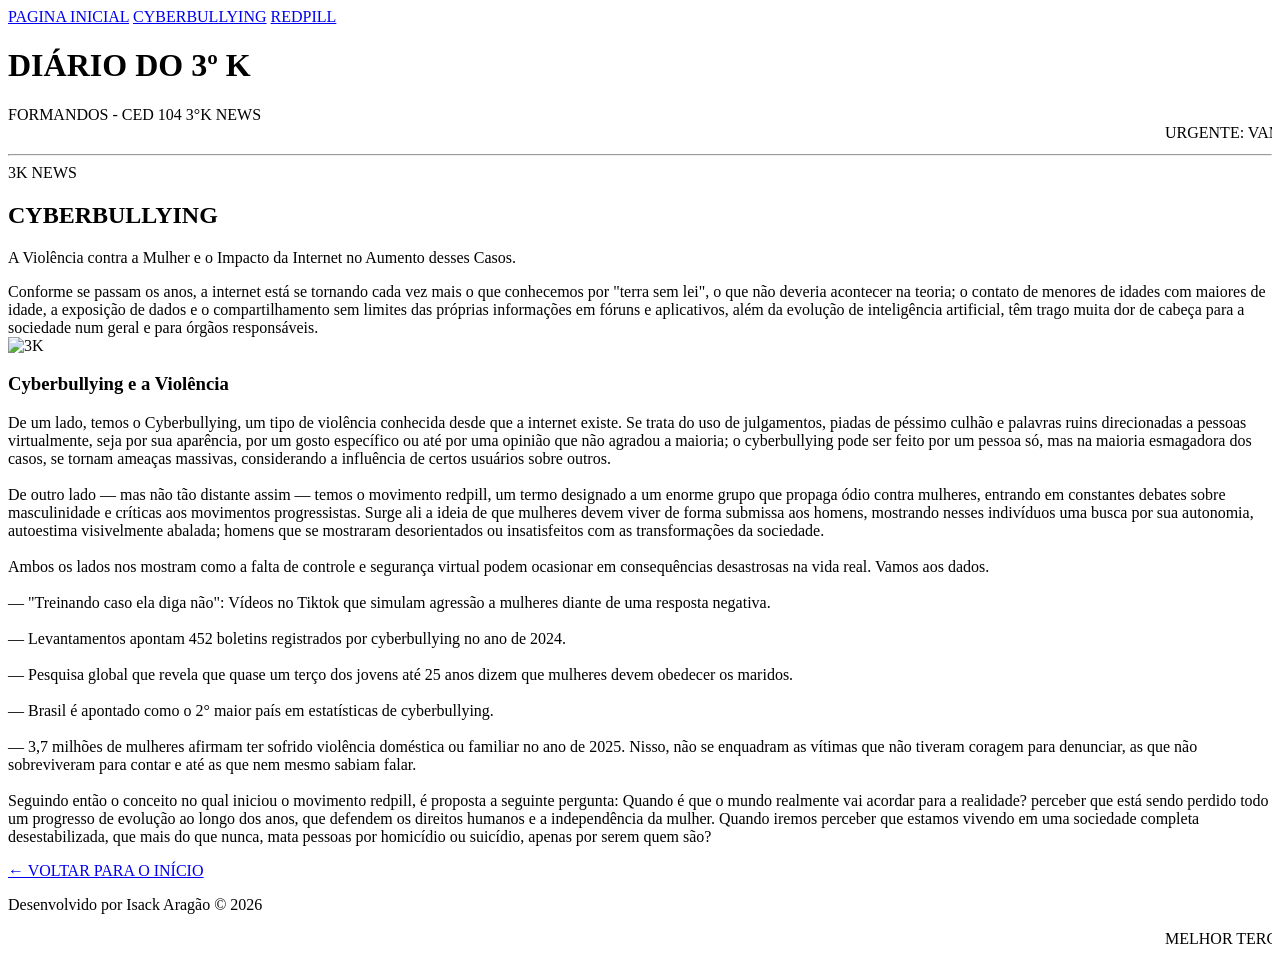
==== cyberbullying.html @ 876a34da "Rename cyberbullying.html.html to cyberbullying.html" ====
<!DOCTYPE html>
<html lang="pt-br">
<head>
    <meta charset="UTF-8">
    <meta name="viewport" content="width=device-width, initial-scale=1.0">
    <link rel="stylesheet" href="style.css">
    <title>3°K - Cyberbullying</title>
</head>
<body>

<header>
    <nav id="navbar">
        <a href="index.html">PAGINA INICIAL</a>
        <a href="cyberbullying.html" class="active">CYBERBULLYING</a>
        <a href="redpill.html">REDPILL</a>
    </nav>
</header>

<main class="news-portal">
  <div class="journal-header">
    <h1>DIÁRIO DO 3º K</h1>
    <div class="journal-meta">
      <span>FORMANDOS - CED 104</span>
      <span class="edition-tag">3°K NEWS</span>
    </div>
    <div class="breaking-news">
      <marquee>URGENTE: VAMOS FALAR SOBRE CYBERBULLING, VOCÊS SABEM O QUE É CYBERBULLING?</marquee>
    </div>
  </div>

  <hr class="gold-double-line">

  <article class="main-story">
    <div class="story-content">
      <span class="category-tag">3K NEWS</span>
      <h2>CYBERBULLYING</h2>
      <p class="excerpt">A Violência contra a Mulher e o Impacto da Internet no Aumento desses Casos.</p>
      
      <div class="quote-box">
        Conforme se passam os anos, a internet está se tornando cada vez mais o que conhecemos por "terra sem lei", o que não deveria acontecer na teoria; o contato de menores de idades com maiores de idade, a exposição de dados e o compartilhamento sem limites das próprias informações em fóruns e aplicativos, além da evolução de inteligência artificial, têm trago muita dor de cabeça para a sociedade num geral e para órgãos responsáveis.
      </div>
    </div>
    
    <div class="main-image">
       <img src="https://raw.githubusercontent.com/Isack-aragao/3-K/refs/heads/main/c15dfe93-a6e1-444f-bd45-f51fa9669e00.jpg" alt="3K">
    </div>
  </article>

  <div class="red-double-line"></div> 

  <div class="texto-assunto">
      <h3>Cyberbullying e a Violência</h3>
      <p>
        De um lado, temos o Cyberbullying, um tipo de violência conhecida desde que a internet existe. Se trata do uso de julgamentos, piadas de péssimo culhão e palavras ruins direcionadas a pessoas virtualmente, seja por sua aparência, por um gosto específico ou até por uma opinião que não agradou a maioria; o cyberbullying pode ser feito por um pessoa só, mas na maioria esmagadora dos casos, se tornam ameaças massivas, considerando a influência de certos usuários sobre outros.
        <br><br>
        De outro lado — mas não tão distante assim — temos o movimento redpill, um termo designado a um enorme grupo que propaga ódio contra mulheres, entrando em constantes debates sobre masculinidade e críticas aos movimentos progressistas. Surge ali a ideia de que mulheres devem viver de forma submissa aos homens, mostrando nesses indivíduos uma busca por sua autonomia, autoestima visivelmente abalada; homens que se mostraram desorientados ou insatisfeitos com as transformações da sociedade.
        <br><br>
        Ambos os lados nos mostram como a falta de controle e segurança virtual podem ocasionar em consequências desastrosas na vida real. Vamos aos dados.
        <br><br>
        — "Treinando caso ela diga não": Vídeos no Tiktok que simulam agressão a mulheres diante de uma resposta negativa.
        <br><br>
        — Levantamentos apontam 452 boletins registrados por cyberbullying no ano de 2024.
        <br><br>
        — Pesquisa global que revela que quase um terço dos jovens até 25 anos dizem que mulheres devem obedecer os maridos.
        <br><br>
        — Brasil é apontado como o 2° maior país em estatísticas de cyberbullying.
        <br><br>
        — 3,7 milhões de mulheres afirmam ter sofrido violência doméstica ou familiar no ano de 2025. Nisso, não se enquadram as vítimas que não tiveram coragem para denunciar, as que não sobreviveram para contar e até as que nem mesmo sabiam falar.
        <br><br>
        Seguindo então o conceito no qual iniciou o movimento redpill, é proposta a seguinte pergunta: Quando é que o mundo realmente vai acordar para a realidade? perceber que está sendo perdido todo um progresso de evolução ao longo dos anos, que defendem os direitos humanos e a independência da mulher. Quando iremos perceber que estamos vivendo em uma sociedade completa desestabilizada, que mais do que nunca, mata pessoas por homicídio ou suicídio, apenas por serem quem são?
      </p>
  </div>

  <div class="navigation-box">
      <a href="index.html" class="btn-back-home">
          <span>←</span> VOLTAR PARA O INÍCIO
      </a>
  </div>
</main>

<footer>
  <p>Desenvolvido por Isack Aragão &copy; 2026</p>
  <div class="breaking-news">
    <marquee>MELHOR TERCEIRÃO DO CED 104!!!</marquee>
  </div> 
</footer>
<script src="script.js"></script>
</body>
</html>
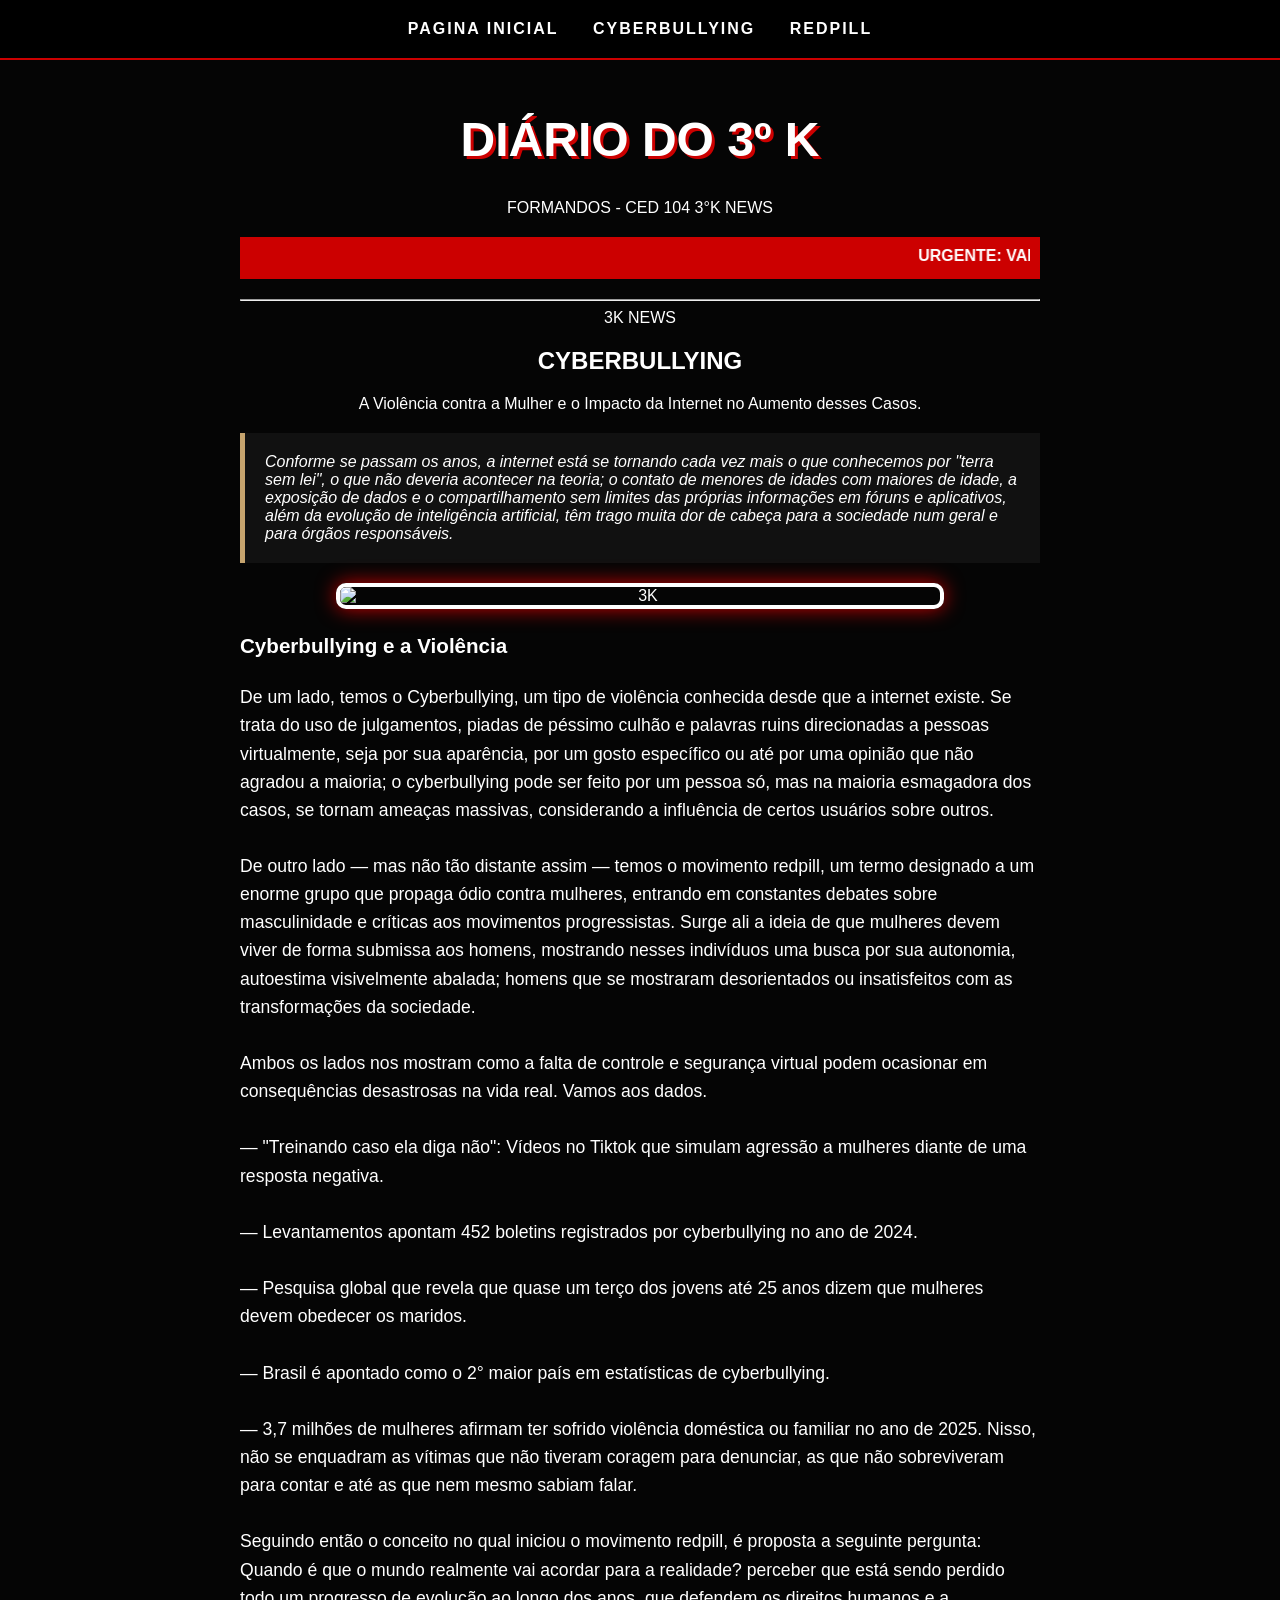
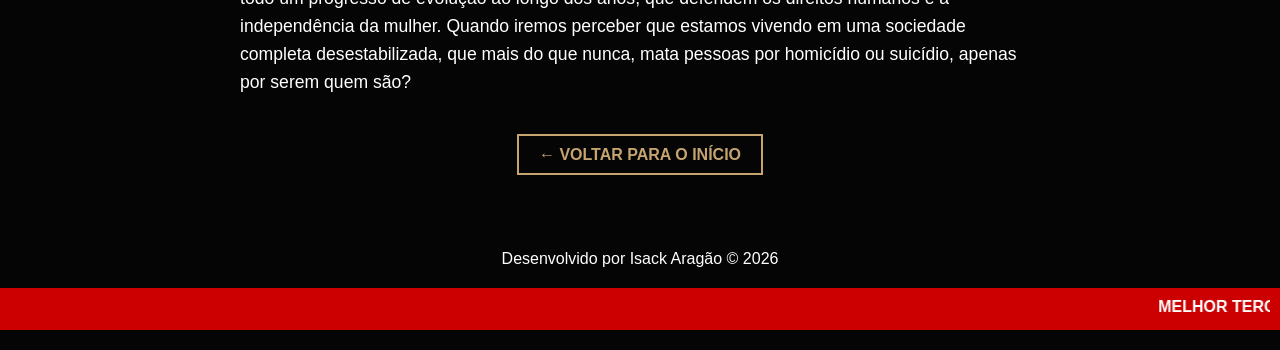
==== commit 60c7d626: "Update cyberbullying.html" ====
--- a/cyberbullying.html
+++ b/cyberbullying.html
@@ -2,8 +2,8 @@
 <html lang="pt-br">
 <head>
     <meta charset="UTF-8">
+    <link rel="stylesheet" href="style.css">
     <meta name="viewport" content="width=device-width, initial-scale=1.0">
-    <link rel="stylesheet" href="style.css">
     <title>3°K - Cyberbullying</title>
 </head>
 <body>
--- a/style.css
+++ b/style.css
@@ -0,0 +1,95 @@
+:root {
+  --vermelho: #cc0000;
+  --ouro: #C6A46E;
+  --preto: #050505;
+}
+
+body {
+  background-color: var(--preto) !important;
+  color: white;
+  font-family: 'Segoe UI', Arial, sans-serif;
+  margin: 0;
+  text-align: center;
+}
+
+/* Navbar */
+#navbar {
+  background: rgba(0,0,0,0.9);
+  padding: 20px;
+  text-align: center;
+  border-bottom: 2px solid var(--vermelho);
+}
+
+#navbar a {
+  color: white;
+  text-decoration: none;
+  margin: 0 15px;
+  font-weight: bold;
+  letter-spacing: 2px;
+}
+
+/* Imagens */
+img {
+  max-width: 600px;
+  width: 100%;
+  height: auto;
+  border: 4px solid white;
+  box-shadow: 0 0 20px var(--vermelho);
+  border-radius: 10px;
+  margin: 20px auto;
+  display: block;
+}
+
+/* Títulos e Textos */
+h1 {
+  font-size: 3rem;
+  color: white;
+  text-shadow: 3px 3px var(--vermelho);
+}
+
+.destaque {
+  color: var(--vermelho);
+}
+
+/* Estilo de Jornal (Notícias) */
+.news-portal {
+  max-width: 800px;
+  margin: 0 auto;
+  padding: 20px;
+}
+
+.breaking-news {
+  background: var(--vermelho);
+  color: white;
+  padding: 10px;
+  font-weight: bold;
+  margin: 20px 0;
+}
+
+.quote-box {
+  border-left: 5px solid var(--ouro);
+  padding: 20px;
+  background: #111;
+  margin: 20px 0;
+  font-style: italic;
+  text-align: left;
+}
+
+.texto-assunto {
+  text-align: left;
+  line-height: 1.6;
+  font-size: 1.1rem;
+}
+
+.navigation-box {
+  margin-top: 50px;
+  padding-bottom: 50px;
+}
+
+.btn-portal, .btn-back-home {
+  border: 2px solid var(--ouro);
+  color: var(--ouro);
+  padding: 10px 20px;
+  text-decoration: none;
+  font-weight: bold;
+}
